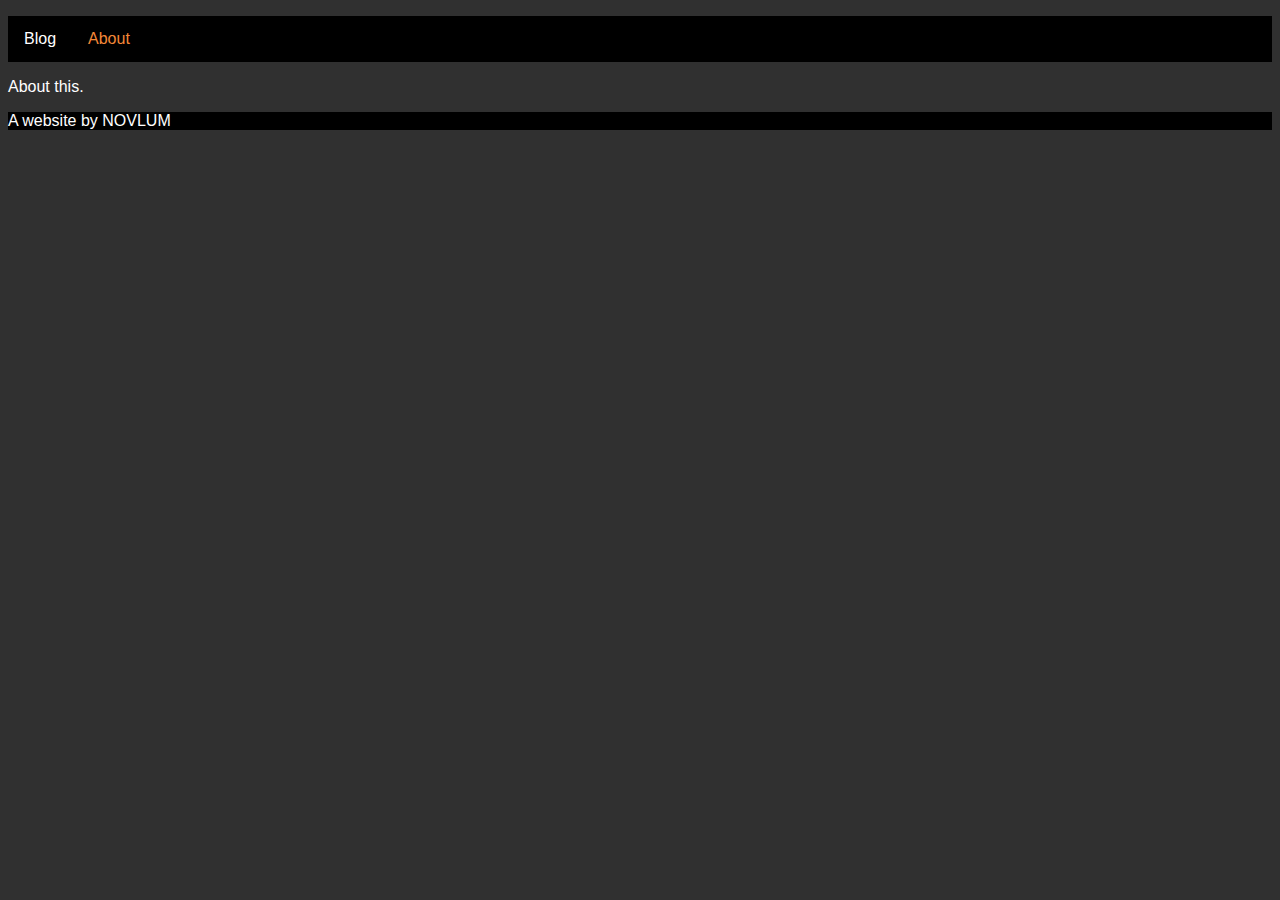
==== About.html @ 25f27ab8 "Begin" ====
<!DOCTYPE html>
<html>
<head>
  <link rel="stylesheet" href="css/styles.css">
</head>

<body>
  <div class="header">
    <!-- <img src="img/sitebanner.png" alt="logo" /> -->
  </div>
<ul>
  <li><a href="index.html">Blog</a></li>
  <li><a class="active" href="#About">About</a></li>
</ul>

<p> About this. </p>

<footer>
  <p>A website by NOVLUM</p>
</footer>
</body>
---- css/styles.css ----
body {
  background-color: #303030;
  color: white;
  font-family: helvetica;
}

.header img {
  width: 100%;
}

.header h1 {
  position: relative;
  top: 18px;
  left: 10px;
}

ul {
  list-style-type: none;
  padding: 0;
  overflow: hidden;
  border: 1px;
  background-color: black;
}

li {
  float: left;
}

li a {
  display: block;
  color: white;
  text-align: center;
  padding: 14px 16px;
  text-decoration: none;
}

li a:hover:not(.active) {
  color: #f48838;
}

li a.active {
  color: #f48838;
}

footer {
  display: block;
  background-color: black;
}
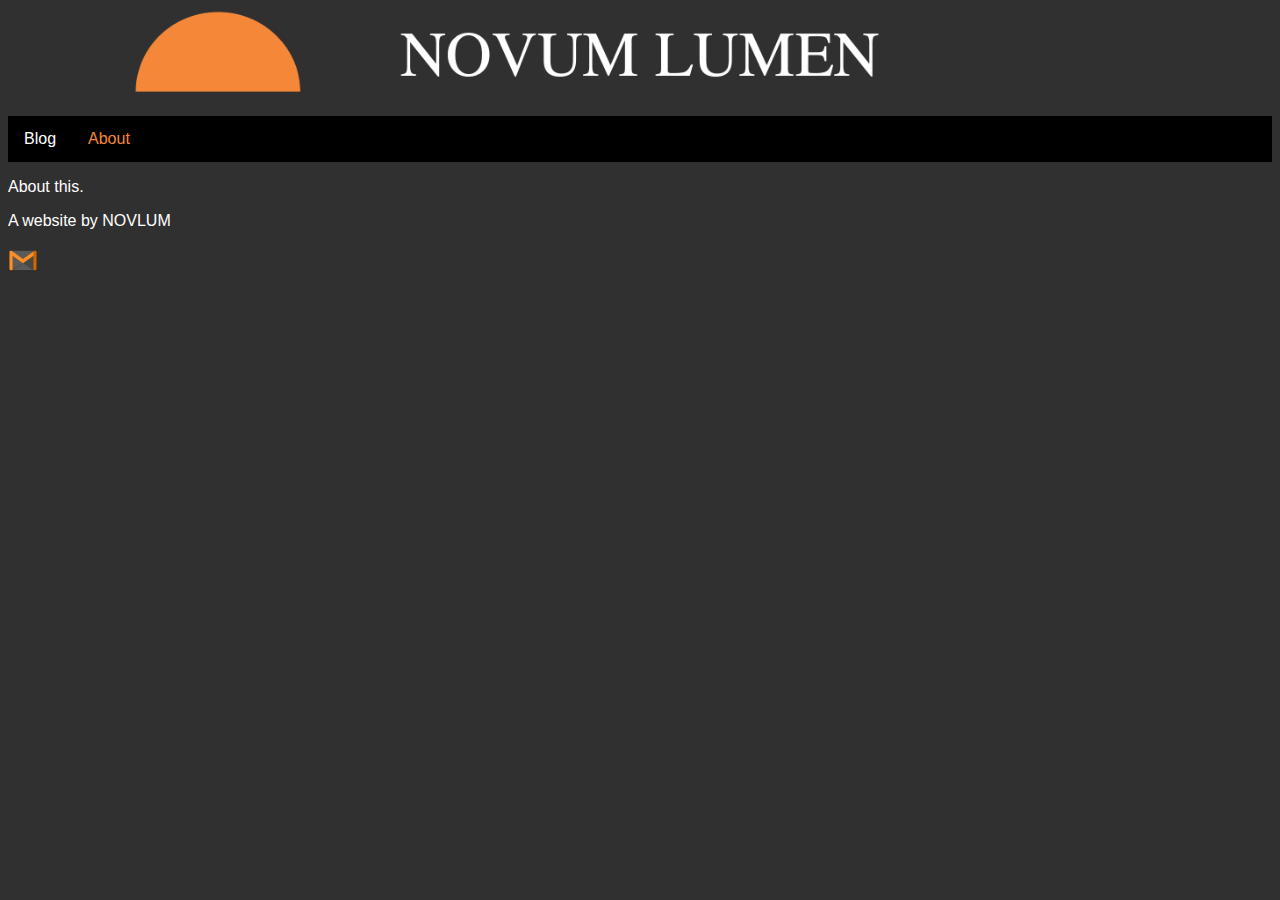
==== commit 68509f7b: "Update posts" ====
--- a/About.html
+++ b/About.html
@@ -6,7 +6,7 @@
 
 <body>
   <div class="header">
-    <!-- <img src="img/sitebanner.png" alt="logo" /> -->
+    <img src="img/sitebanner.png" alt="logo" />
   </div>
 <ul>
   <li><a href="index.html">Blog</a></li>
@@ -16,6 +16,9 @@
 <p> About this. </p>
 
 <footer>
-  <p>A website by NOVLUM</p>
+  <p>A website by NOVLUM
+  <a href="mailto:novumlumeninfo@gmail.com">  </p>
+    <img border="0" alt="gmail" src="img/gmail.png" width="30px">
+      </a>
 </footer>
 </body>
--- a/css/styles.css
+++ b/css/styles.css
@@ -44,7 +44,10 @@
 
 footer {
   display: block;
-  background-color: black;
 }
 
-
+.post {
+  background-color: black;
+  padding: 20px;
+  margin-top: 20px;
+}
